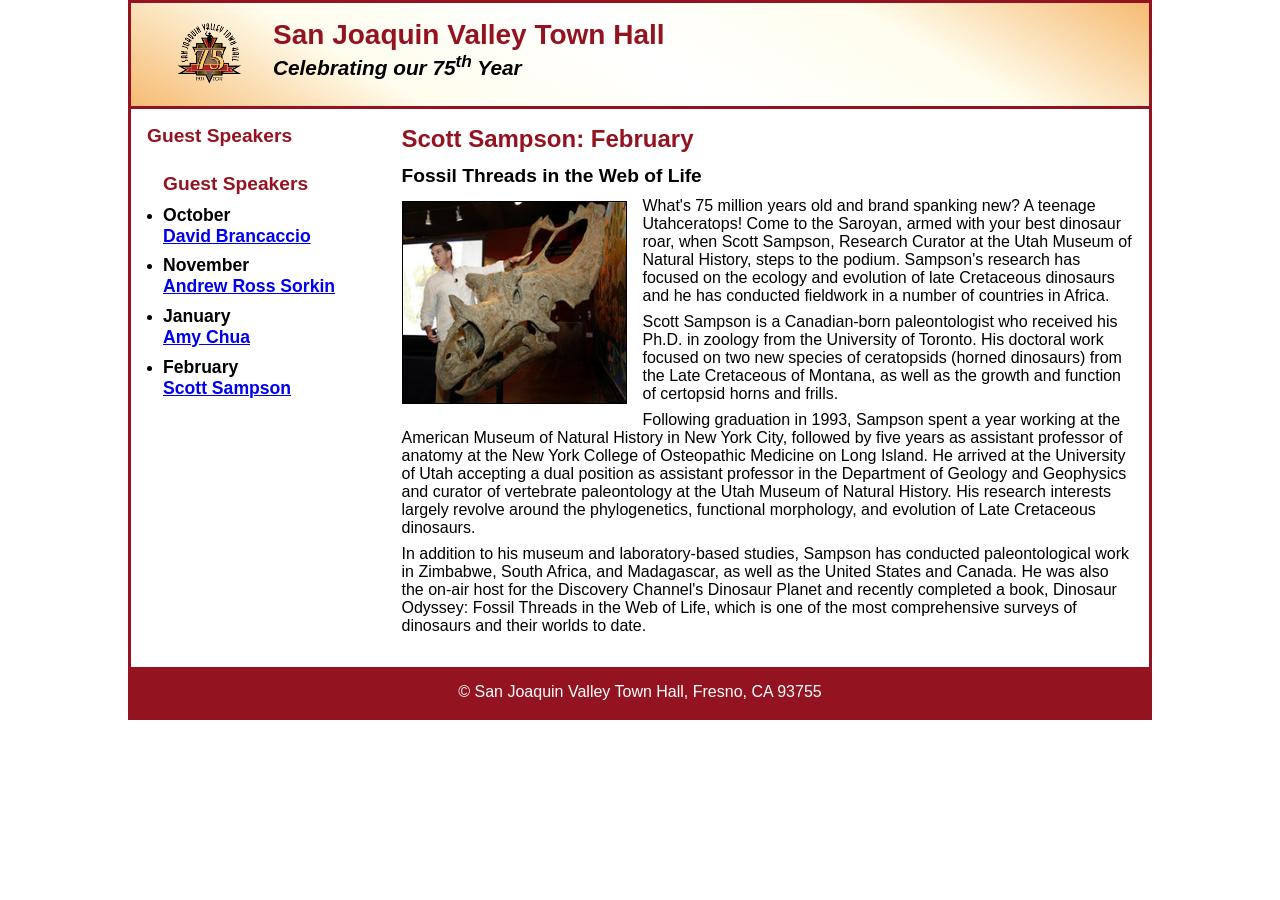
==== ch07a/index.html @ 01310045 "Fix HTML formatting and add speaker list section" ====
<!DOCTYPE html>
<html lang="en">

<head>
	<meta charset="utf-8">
	<meta name="viewport" content="width=device-width, initial-scale=1.0">
	<title>San Joaquin Valley Town Hall</title>
	<link rel="shortcut icon" href="images/favicon.ico">
	<link rel="stylesheet" href="styles/main.css">
</head>
<body>
	<header>
		<img src="images/town_hall_logo.png" alt="Town Hall logo" width="66">
		<h2>San Joaquin Valley Town Hall</h2>
		<h3>Celebrating our 75<sup>th</sup> Year</h3>
	</header>
	<main> 
		<section>	
			<h1>Scott Sampson: February</h1>
			<h2>Fossil Threads in the Web of Life</h2>
			<article>
				<img src="images/sampson_dinosaur.jpg" alt="Scott Sampson with dinosaur">
				<p>What's 75 million years old and brand spanking new? A teenage Utahceratops! Come to the 
					Saroyan, armed with your best dinosaur roar, when Scott Sampson, Research Curator at the 
					Utah Museum of Natural History, steps to the podium. Sampson's research has focused on the 
					ecology and evolution of late Cretaceous dinosaurs and he has conducted fieldwork in a number 
					of countries in Africa.</p>
				<p>Scott Sampson is a Canadian-born paleontologist who received his Ph.D. in zoology from the 
					University of Toronto. His doctoral work focused on two new species of ceratopsids (horned 
					dinosaurs) from the Late Cretaceous of Montana, as well as the growth and function of certopsid 
					horns and frills.</p>
				<p>Following graduation in 1993, Sampson spent a year working at the American Museum of Natural 
					History in New York City, followed by five years as assistant professor of anatomy at the New 
					York College of Osteopathic Medicine on Long Island. He arrived at the University of Utah 
					accepting a dual position as assistant professor in the Department of Geology and Geophysics 
					and curator of vertebrate paleontology at the Utah Museum of Natural History. His research 
					interests largely revolve around the phylogenetics, functional morphology, and evolution of 
					Late Cretaceous dinosaurs.</p>
				<p>In addition to his museum and laboratory-based studies, Sampson has conducted paleontological 
					work in Zimbabwe, South Africa, and Madagascar, as well as the United States and Canada. He was 
					also the on-air host for the Discovery Channel's Dinosaur Planet and recently completed a book, 
					Dinosaur Odyssey: Fossil Threads in the Web of Life, which is one of the most 
					comprehensive surveys of dinosaurs and their worlds to date.</p>
			</article>
		</section>	
		<aside>
			<h2>Guest Speakers</h2>
			<aside>
				<h2>Guest Speakers</h2>
					<nav id="speaker_list">
						<ul>
							<li><h3>October<br><a href="#">David Brancaccio</a></h3></li>
							<li><h3>November<br><a href="#">Andrew Ross Sorkin</a></h3></li>
							<li><h3>January<br><a href="#">Amy Chua</a></h3></li>
							<li><h3>February<br><a href="#">Scott Sampson</a></h3></li>
						</ul>
					</nav>
			</aside>
		</aside>
	</main>
	<footer>
		<p>&copy; San Joaquin Valley Town Hall, Fresno, CA 93755</p>
	</footer>						
</body>
</html>
---- ch07a/styles/main.css ----
/* variables */
:root {
	--primary-color: #931420;
	--accent-color: #f6bb73;
	--light-accent: #fffded;
	--light: white;
	--dark: black;
}

/* reset */
* {
	margin: 0;
	padding: 0;
	box-sizing: border-box;
}

/* the default styles for the elements */
body {
	font-family: Arial, Helvetica, sans-serif;
    font-size: 100%;
    width: 80%;
    margin: auto;
    border: 3px solid var(--primary-color);
}
header, section, aside, footer { padding: 1em; }
h1, h2, h3, p, article { padding-bottom: .5em; }
h1 { font-size: 150%; }
h2 { font-size: 120%; }
h3 { font-size: 110%; }
a:focus, a:hover { font-style: italic; }

/* the styles for the header */
header {
	border-bottom: 3px solid var(--primary-color);
	background-image: linear-gradient(30deg, 
		var(--accent-color) 0%, 
		var(--light-accent) 25%, 
		var(--light) 50%, 
		var(--light-accent) 75%, 
		var(--accent-color) 100%);
	& h2 {
		font-size: 175%;
		color: var(--primary-color);
		padding-bottom: 0;
	}
	& h3 {
		font-size: 130%;
		font-style: italic;
	}
	& img {
		float: left;
		margin: 0 30px;
		width: clamp(40px, 15%, 66px);
	}
}

/* the styles for the main element */
main {
	clear: left;
	display: flex;
}

/* the styles for the section */
section {
	order: 2;
	flex-basis: 75%;
	& h1 {
		color: var(--primary-color);
		margin: 0;
	}
}

/* the styles for the article */
article {
	& img {
		float: left;
		margin: .25em 1em 1em 0;
		border: 1px solid var(--dark);
		width: min(100%, 225px);
	}
}

/* the styles for the aside */
aside {
	order: 1;
	flex-basis: 25%;
	& h2 {
		color: var(--primary-color);
	}
	& img {
		margin-bottom: .9em;
	}
}

/* the styles for the footer */
footer {
	background-color: var(--primary-color);
	& p {
		text-align: center;
		color: white;
		padding-bottom: 0; 
	}
}
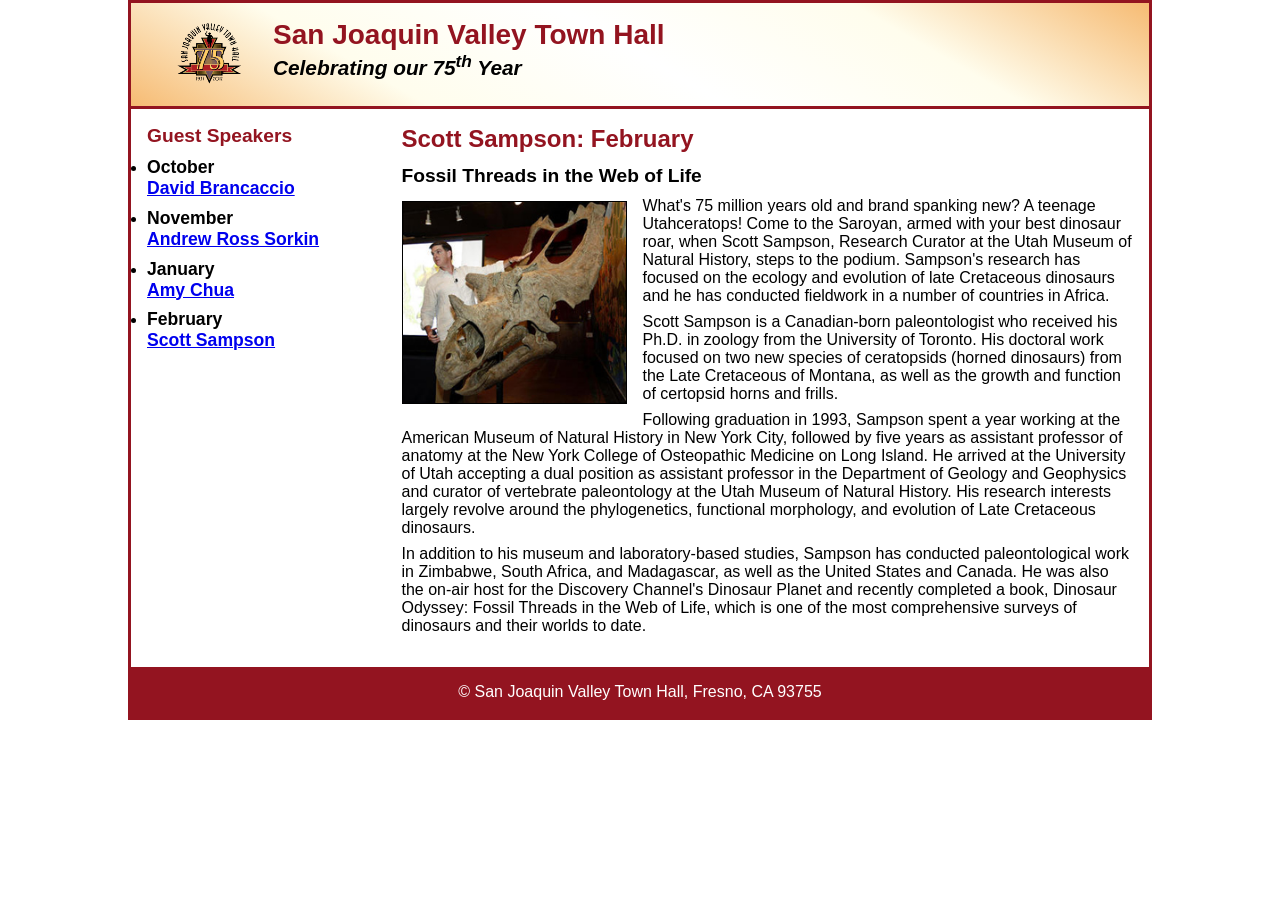
==== commit 19cf6b01: "Refactor index.html for improved structure" ====
--- a/ch07a/index.html
+++ b/ch07a/index.html
@@ -45,17 +45,14 @@
 		</section>	
 		<aside>
 			<h2>Guest Speakers</h2>
-			<aside>
-				<h2>Guest Speakers</h2>
-					<nav id="speaker_list">
-						<ul>
-							<li><h3>October<br><a href="#">David Brancaccio</a></h3></li>
-							<li><h3>November<br><a href="#">Andrew Ross Sorkin</a></h3></li>
-							<li><h3>January<br><a href="#">Amy Chua</a></h3></li>
-							<li><h3>February<br><a href="#">Scott Sampson</a></h3></li>
-						</ul>
-					</nav>
-			</aside>
+				<nav id="speaker_list">
+					<ul>
+						<li><h3>October<br><a href="#">David Brancaccio</a></h3></li>
+						<li><h3>November<br><a href="#">Andrew Ross Sorkin</a></h3></li>
+						<li><h3>January<br><a href="#">Amy Chua</a></h3></li>
+						<li><h3>February<br><a href="#">Scott Sampson</a></h3></li>
+					</ul>
+				</nav>
 		</aside>
 	</main>
 	<footer>
@@ -65,3 +62,4 @@
 </html>
 
 
+
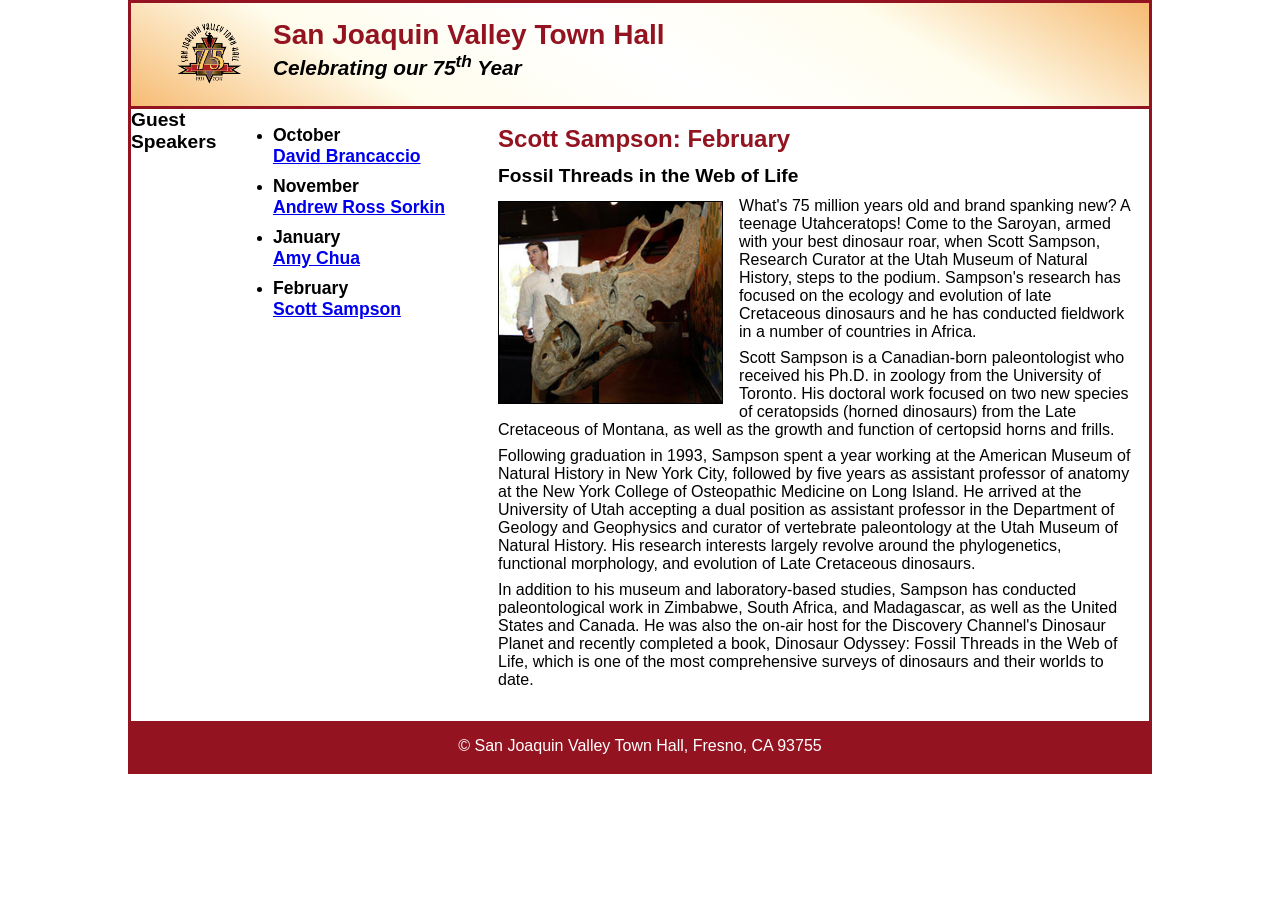
==== commit 70dc3c69: "Fix HTML formatting and structure" ====
--- a/ch07a/index.html
+++ b/ch07a/index.html
@@ -43,16 +43,15 @@
 					comprehensive surveys of dinosaurs and their worlds to date.</p>
 			</article>
 		</section>	
+		<h2>Guest Speakers</h2>
 		<aside>
-			<h2>Guest Speakers</h2>
-				<nav id="speaker_list">
-					<ul>
-						<li><h3>October<br><a href="#">David Brancaccio</a></h3></li>
-						<li><h3>November<br><a href="#">Andrew Ross Sorkin</a></h3></li>
-						<li><h3>January<br><a href="#">Amy Chua</a></h3></li>
-						<li><h3>February<br><a href="#">Scott Sampson</a></h3></li>
-					</ul>
-				</nav>
+			<nav id="speaker_list">
+				<ul>
+					<li><h3>October<br><a href="#">David Brancaccio</a></h3></li>
+					<li><h3>November<br><a href="#">Andrew Ross Sorkin</a></h3></li>						<li><h3>January<br><a href="#">Amy Chua</a></h3></li>
+					<li><h3>February<br><a href="#">Scott Sampson</a></h3></li>					</ul>
+				</ul>
+			</nav>
 		</aside>
 	</main>
 	<footer>
@@ -63,3 +62,4 @@
 
 
 
+
--- a/ch07a/styles/main.css
+++ b/ch07a/styles/main.css
@@ -91,7 +91,16 @@
 		margin-bottom: .9em;
 	}
 }
-
+#nav_list ul{
+	list_style-type: none;
+}
+#nav_list ul li a {
+	display: block;
+	padding: 1em;
+	text-decoration: none;
+	font-weight: bold;
+	backgroun-color: var(--primary-color);
+}
 /* the styles for the footer */
 footer {
 	background-color: var(--primary-color);
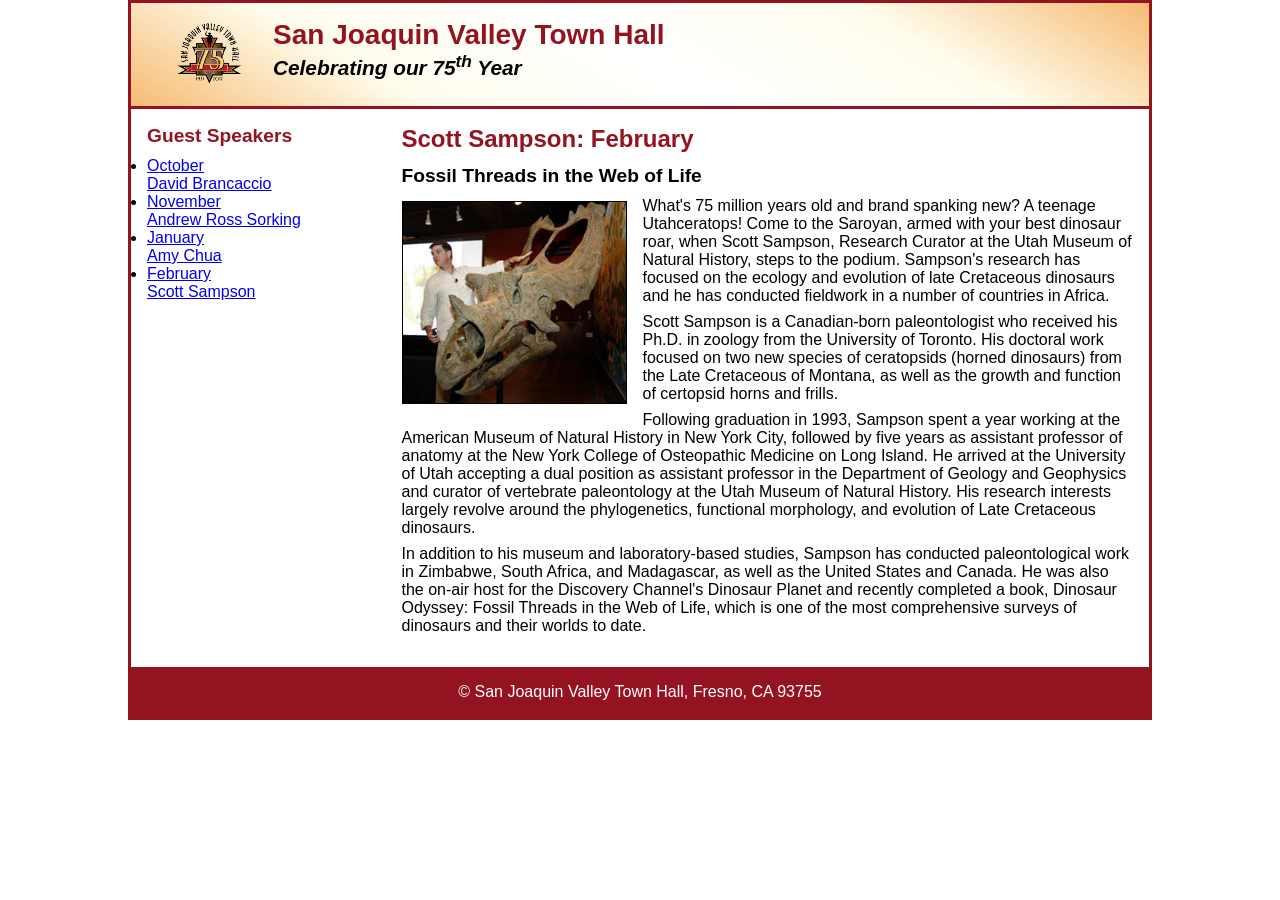
==== commit 189ae963: "Fix HTML structure and update guest speaker list" ====
--- a/ch07a/index.html
+++ b/ch07a/index.html
@@ -43,13 +43,14 @@
 					comprehensive surveys of dinosaurs and their worlds to date.</p>
 			</article>
 		</section>	
-		<h2>Guest Speakers</h2>
 		<aside>
+			<h2>Guest Speakers</h2>
 			<nav id="speaker_list">
 				<ul>
-					<li><h3>October<br><a href="#">David Brancaccio</a></h3></li>
-					<li><h3>November<br><a href="#">Andrew Ross Sorkin</a></h3></li>						<li><h3>January<br><a href="#">Amy Chua</a></h3></li>
-					<li><h3>February<br><a href="#">Scott Sampson</a></h3></li>					</ul>
+					<li><a href="#">October<br>David Brancaccio</a></li>
+					<li><a href="#">November<br>Andrew Ross Sorking</a></li>	
+					<li><a href="#">January<br>Amy Chua</a></li>
+					<li><a href="#">February<br>Scott Sampson</a></li>
 				</ul>
 			</nav>
 		</aside>
@@ -63,3 +64,4 @@
 
 
 
+
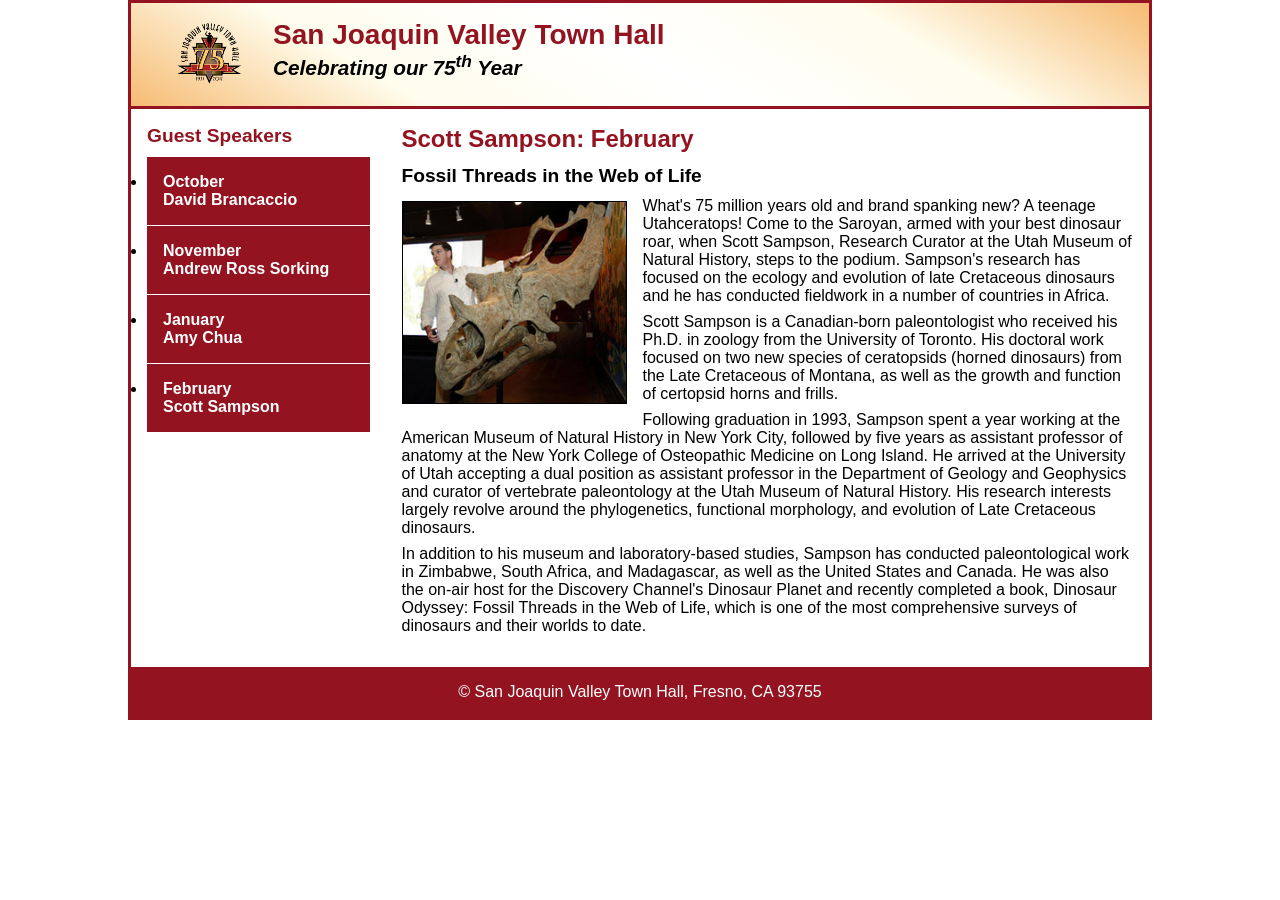
==== commit 0979d5ae: "Update index.html" ====
--- a/ch07a/index.html
+++ b/ch07a/index.html
@@ -1,6 +1,5 @@
 <!DOCTYPE html>
 <html lang="en">
-
 <head>
 	<meta charset="utf-8">
 	<meta name="viewport" content="width=device-width, initial-scale=1.0">
@@ -14,54 +13,50 @@
 		<h2>San Joaquin Valley Town Hall</h2>
 		<h3>Celebrating our 75<sup>th</sup> Year</h3>
 	</header>
-	<main> 
-		<section>	
-			<h1>Scott Sampson: February</h1>
-			<h2>Fossil Threads in the Web of Life</h2>
-			<article>
-				<img src="images/sampson_dinosaur.jpg" alt="Scott Sampson with dinosaur">
-				<p>What's 75 million years old and brand spanking new? A teenage Utahceratops! Come to the 
-					Saroyan, armed with your best dinosaur roar, when Scott Sampson, Research Curator at the 
-					Utah Museum of Natural History, steps to the podium. Sampson's research has focused on the 
-					ecology and evolution of late Cretaceous dinosaurs and he has conducted fieldwork in a number 
-					of countries in Africa.</p>
-				<p>Scott Sampson is a Canadian-born paleontologist who received his Ph.D. in zoology from the 
-					University of Toronto. His doctoral work focused on two new species of ceratopsids (horned 
-					dinosaurs) from the Late Cretaceous of Montana, as well as the growth and function of certopsid 
-					horns and frills.</p>
-				<p>Following graduation in 1993, Sampson spent a year working at the American Museum of Natural 
-					History in New York City, followed by five years as assistant professor of anatomy at the New 
-					York College of Osteopathic Medicine on Long Island. He arrived at the University of Utah 
-					accepting a dual position as assistant professor in the Department of Geology and Geophysics 
-					and curator of vertebrate paleontology at the Utah Museum of Natural History. His research 
-					interests largely revolve around the phylogenetics, functional morphology, and evolution of 
-					Late Cretaceous dinosaurs.</p>
-				<p>In addition to his museum and laboratory-based studies, Sampson has conducted paleontological 
-					work in Zimbabwe, South Africa, and Madagascar, as well as the United States and Canada. He was 
-					also the on-air host for the Discovery Channel's Dinosaur Planet and recently completed a book, 
-					Dinosaur Odyssey: Fossil Threads in the Web of Life, which is one of the most 
-					comprehensive surveys of dinosaurs and their worlds to date.</p>
-			</article>
-		</section>	
-		<aside>
-			<h2>Guest Speakers</h2>
-			<nav id="speaker_list">
-				<ul>
-					<li><a href="#">October<br>David Brancaccio</a></li>
-					<li><a href="#">November<br>Andrew Ross Sorking</a></li>	
-					<li><a href="#">January<br>Amy Chua</a></li>
-					<li><a href="#">February<br>Scott Sampson</a></li>
-				</ul>
-			</nav>
-		</aside>
-	</main>
-	<footer>
-		<p>&copy; San Joaquin Valley Town Hall, Fresno, CA 93755</p>
-	</footer>						
+<main> 
+	<section>	
+		<h1>Scott Sampson: February</h1>
+		<h2>Fossil Threads in the Web of Life</h2>
+		<article>
+			<img src="images/sampson_dinosaur.jpg" alt="Scott Sampson with dinosaur">
+			<p>What's 75 million years old and brand spanking new? A teenage Utahceratops! Come to the 
+			Saroyan, armed with your best dinosaur roar, when Scott Sampson, Research Curator at the 
+			Utah Museum of Natural History, steps to the podium. Sampson's research has focused on the 
+			ecology and evolution of late Cretaceous dinosaurs and he has conducted fieldwork in a number 
+			of countries in Africa.</p>
+			<p>Scott Sampson is a Canadian-born paleontologist who received his Ph.D. in zoology from the 
+			University of Toronto. His doctoral work focused on two new species of ceratopsids (horned 
+			dinosaurs) from the Late Cretaceous of Montana, as well as the growth and function of certopsid 
+			horns and frills.</p>
+			<p>Following graduation in 1993, Sampson spent a year working at the American Museum of Natural 
+			History in New York City, followed by five years as assistant professor of anatomy at the New 
+			York College of Osteopathic Medicine on Long Island. He arrived at the University of Utah 
+			accepting a dual position as assistant professor in the Department of Geology and Geophysics 
+			and curator of vertebrate paleontology at the Utah Museum of Natural History. His research 
+			interests largely revolve around the phylogenetics, functional morphology, and evolution of 
+			Late Cretaceous dinosaurs.</p>
+			<p>In addition to his museum and laboratory-based studies, Sampson has conducted paleontological 
+			work in Zimbabwe, South Africa, and Madagascar, as well as the United States and Canada. He was 
+			also the on-air host for the Discovery Channel's Dinosaur Planet and recently completed a book, 
+			Dinosaur Odyssey: Fossil Threads in the Web of Life, which is one of the most 
+			comprehensive surveys of dinosaurs and their worlds to date.</p>
+		</article>
+	</section>	
+	<aside>
+		<h2>Guest Speakers</h2>
+		<nav id="speaker_list">
+			<ul>
+				<li><a href="#">October<br>David Brancaccio</a></li>
+				<li><a href="#">November<br>Andrew Ross Sorking</a></li>	
+				<li><a href="#">January<br>Amy Chua</a></li>
+				<li><a href="#">February<br>Scott Sampson</a></li>
+			</ul>
+		</nav>
+	</aside>
+</main>
+<footer>
+	<p>&copy; San Joaquin Valley Town Hall, Fresno, CA 93755</p>
+</footer>						
 </body>
 </html>
 
-
-
-
-
--- a/ch07a/styles/main.css
+++ b/ch07a/styles/main.css
@@ -91,15 +91,27 @@
 		margin-bottom: .9em;
 	}
 }
-#nav_list ul{
+#speaker_list ul{
 	list_style-type: none;
+	margin: 0;
+	padding: 0;
 }
-#nav_list ul li a {
+#speaker_list ul li a {
 	display: block;
 	padding: 1em;
 	text-decoration: none;
 	font-weight: bold;
-	backgroun-color: var(--primary-color);
+	color: white;
+	background-color: var(--primary-color);
+	border-bottom: 1px solid white;
+}
+#speaker_list ul li a:hover, #speaker_list ul li a:focus{
+	color: var(--accent-color);
+	font-style: normal;
+}
+#speaker_list ul li a.current{
+	background-color: var(--accent-color);
+	color: black;
 }
 /* the styles for the footer */
 footer {
@@ -110,3 +122,5 @@
 		padding-bottom: 0; 
 	}
 }
+
+
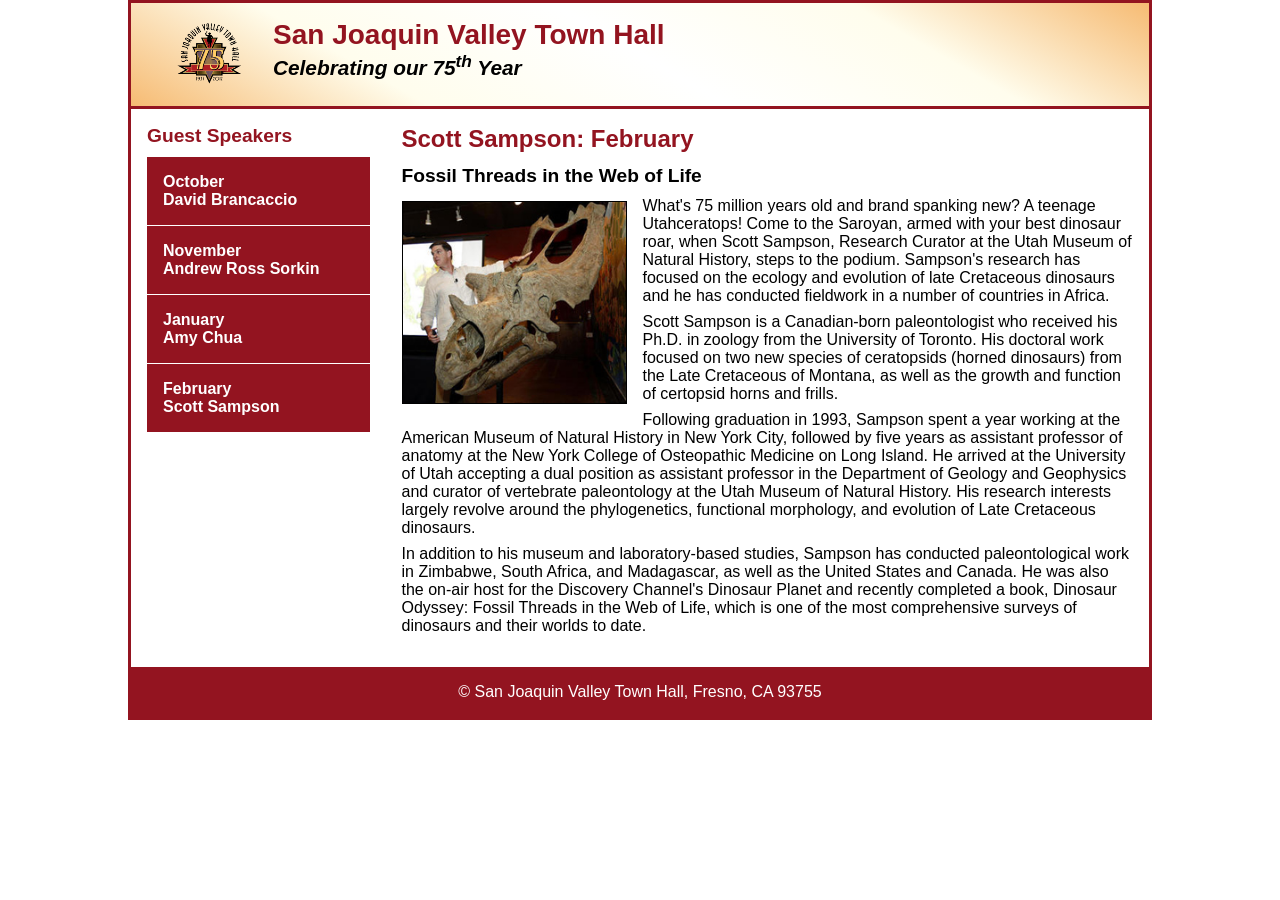
==== commit a9366c79: "Format HTML document with proper syntax" ====
--- a/ch07a/index.html
+++ b/ch07a/index.html
@@ -47,7 +47,7 @@
 		<nav id="speaker_list">
 			<ul>
 				<li><a href="#">October<br>David Brancaccio</a></li>
-				<li><a href="#">November<br>Andrew Ross Sorking</a></li>	
+				<li><a href="#">November<br>Andrew Ross Sorkin</a></li>	
 				<li><a href="#">January<br>Amy Chua</a></li>
 				<li><a href="#">February<br>Scott Sampson</a></li>
 			</ul>
@@ -59,4 +59,3 @@
 </footer>						
 </body>
 </html>
-
--- a/ch07a/styles/main.css
+++ b/ch07a/styles/main.css
@@ -92,7 +92,7 @@
 	}
 }
 #speaker_list ul{
-	list_style-type: none;
+	list-style-type: none;
 	margin: 0;
 	padding: 0;
 }
@@ -122,5 +122,3 @@
 		padding-bottom: 0; 
 	}
 }
-
-
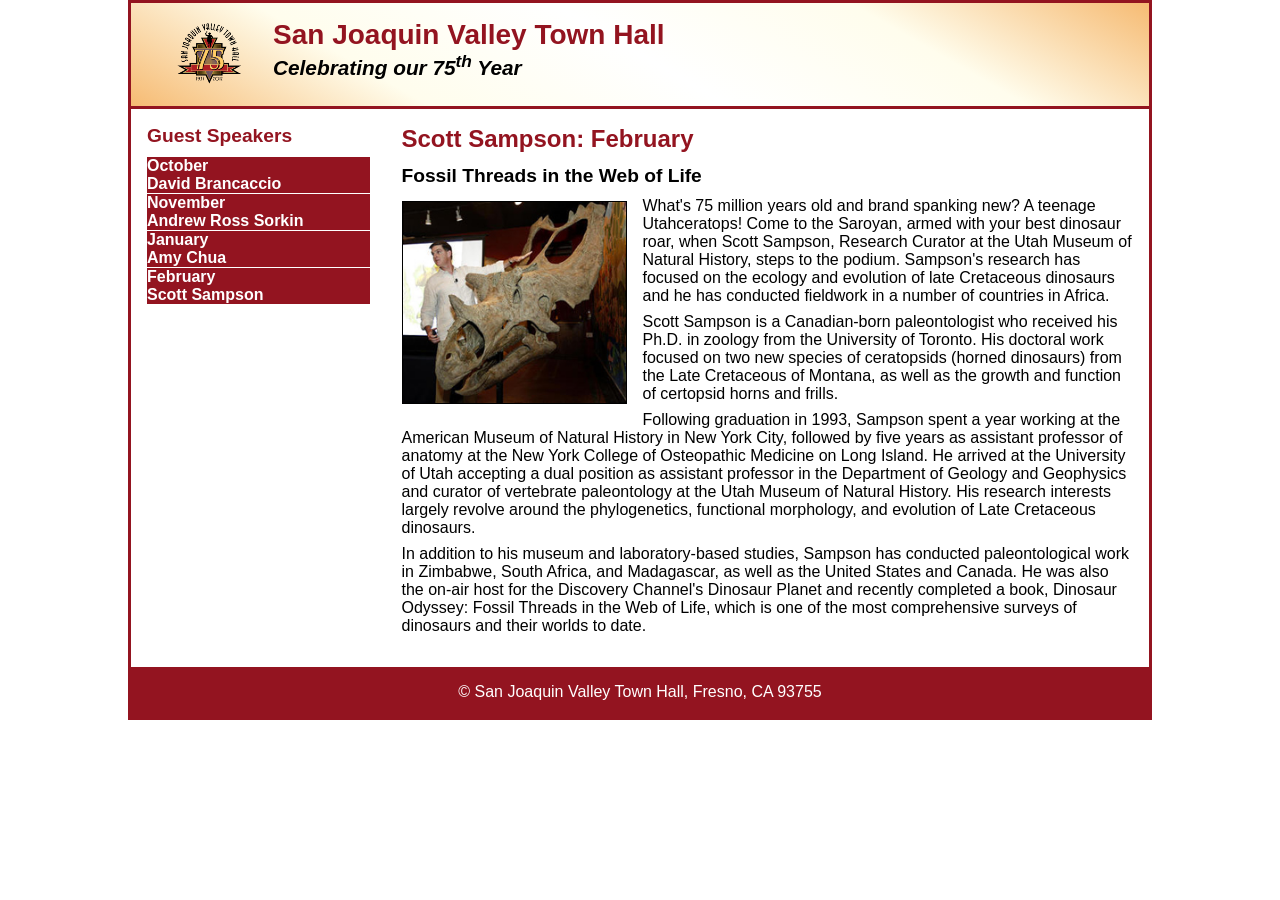
==== commit e0cef60b: "Fix HTML formatting and update guest speaker link" ====
--- a/ch07a/index.html
+++ b/ch07a/index.html
@@ -49,7 +49,7 @@
 				<li><a href="#">October<br>David Brancaccio</a></li>
 				<li><a href="#">November<br>Andrew Ross Sorkin</a></li>	
 				<li><a href="#">January<br>Amy Chua</a></li>
-				<li><a href="#">February<br>Scott Sampson</a></li>
+				<li><a id="current_page" href="#">February<br>Scott Sampson</a></li>
 			</ul>
 		</nav>
 	</aside>
@@ -59,3 +59,4 @@
 </footer>						
 </body>
 </html>
+
--- a/ch07a/styles/main.css
+++ b/ch07a/styles/main.css
@@ -98,7 +98,6 @@
 }
 #speaker_list ul li a {
 	display: block;
-	padding: 1em;
 	text-decoration: none;
 	font-weight: bold;
 	color: white;
